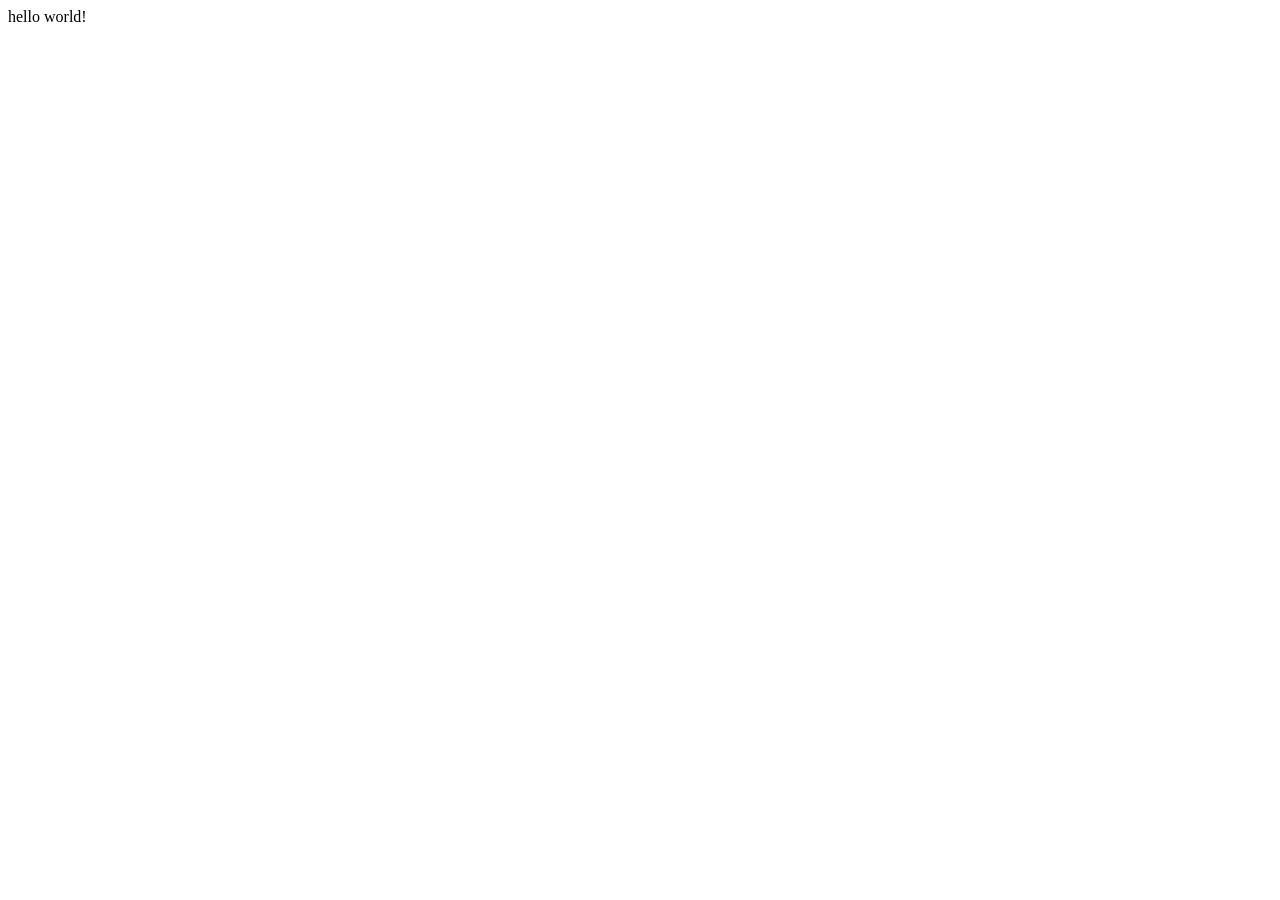
==== index.html @ 5bdbffd3 "Create index.html" ====
<!DOCTYPE html>
<html lang="en">
<head>
    <meta charset="UTF-8">
    <meta name="viewport" content="width=device-width, initial-scale=1.0">
    <title>Document</title>
</head>
<body>
    hello world!
</body>
</html>
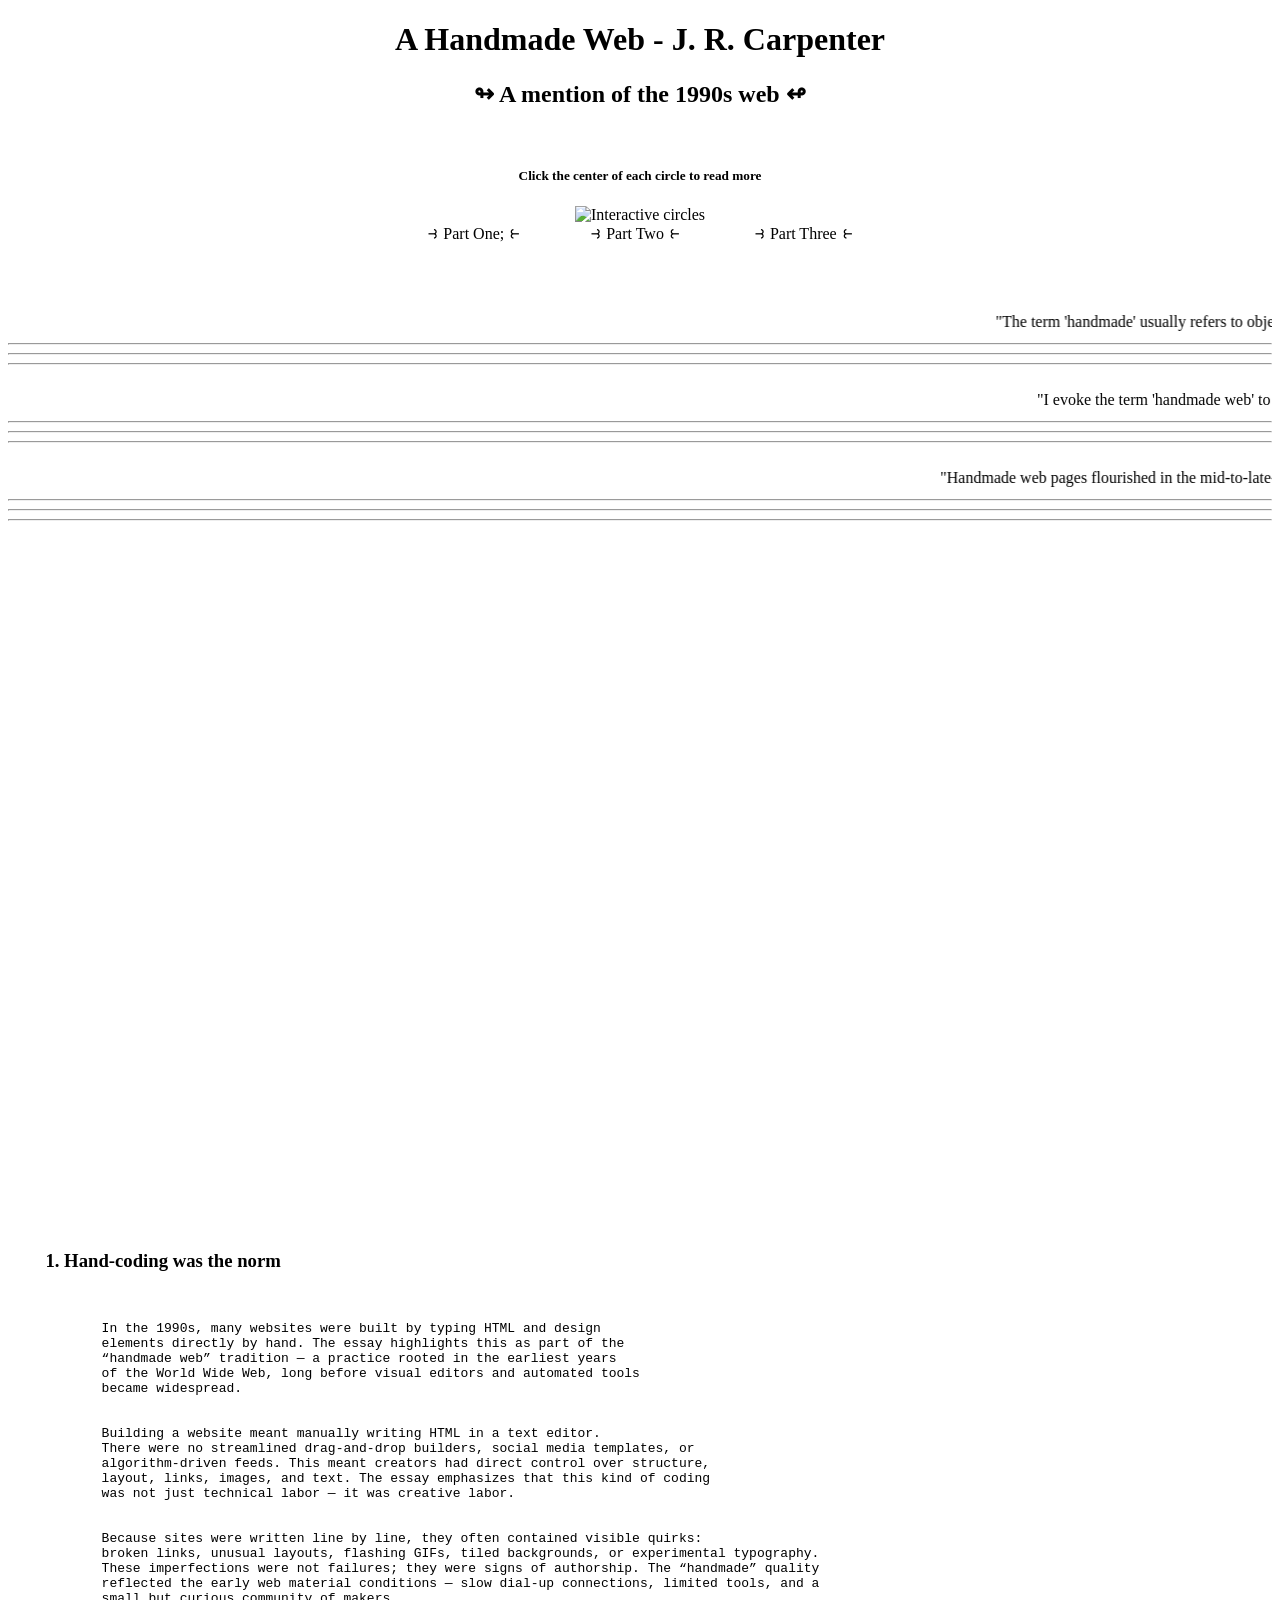
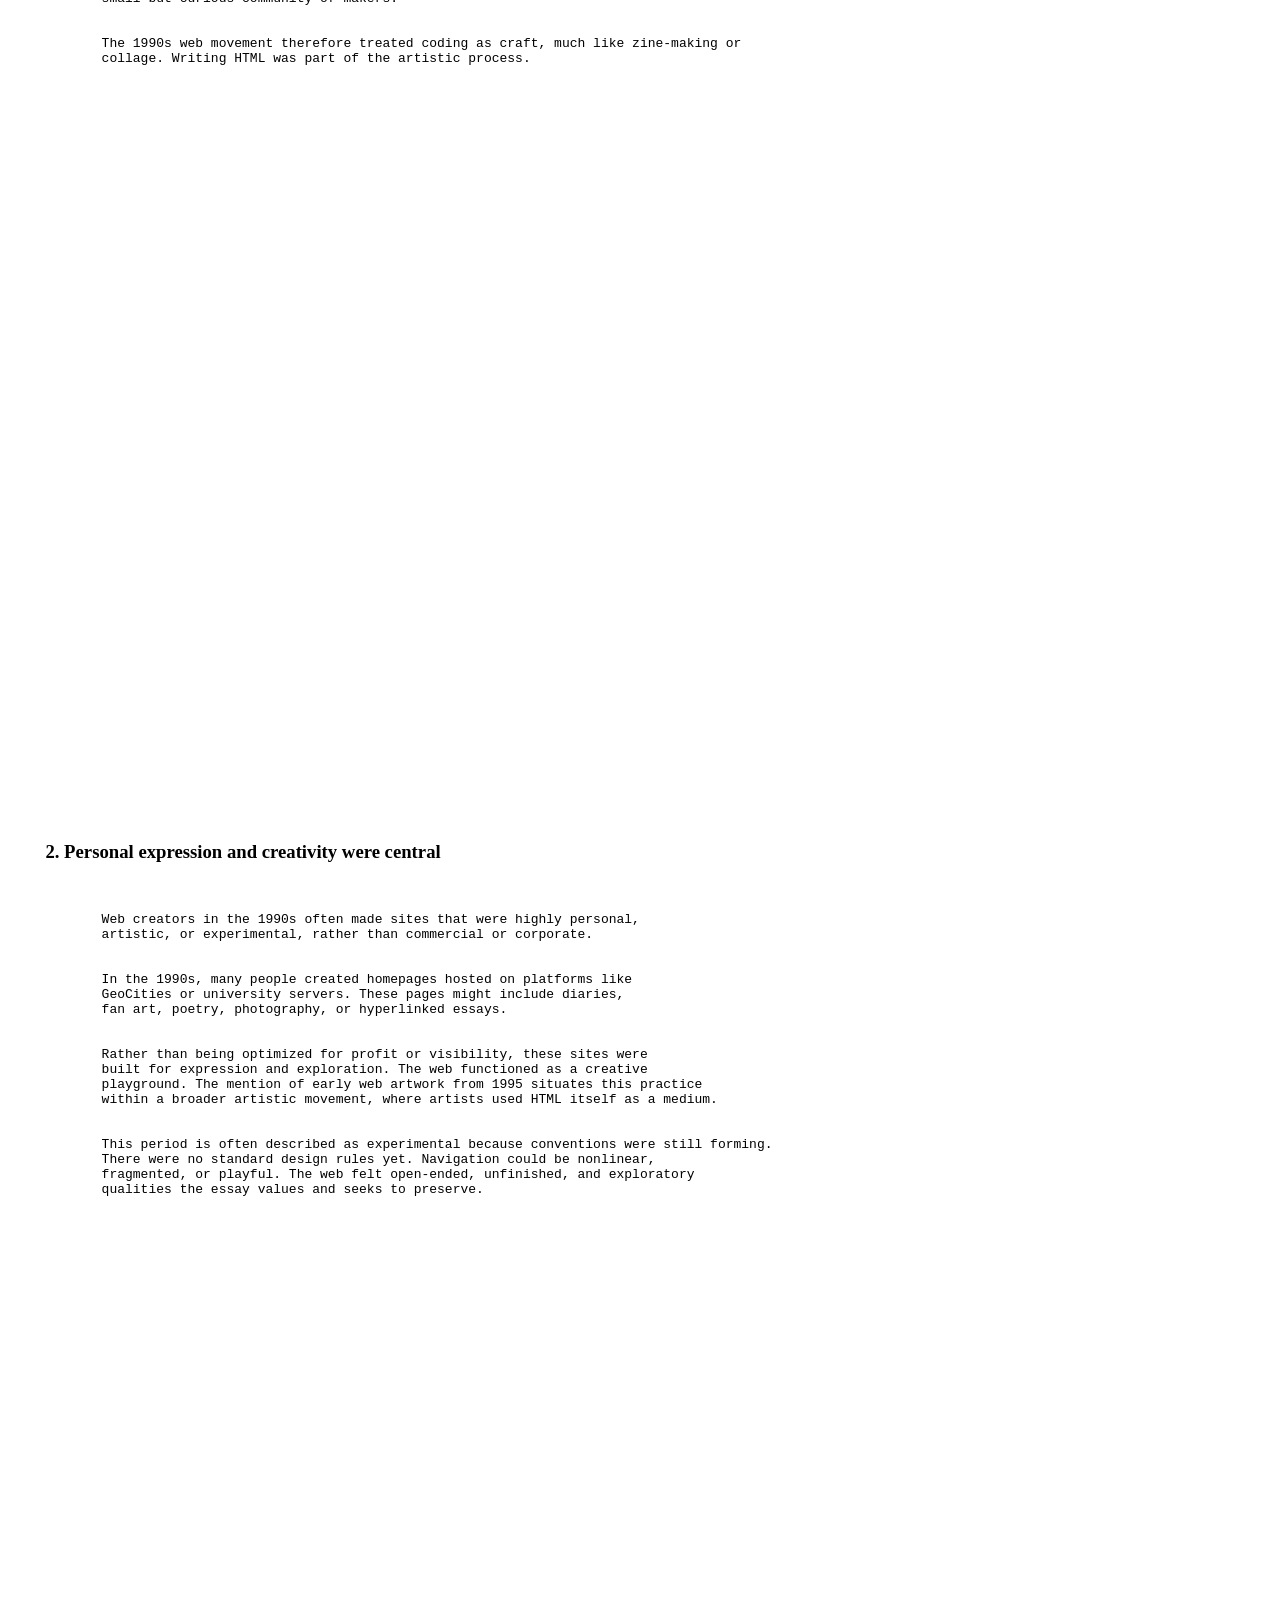
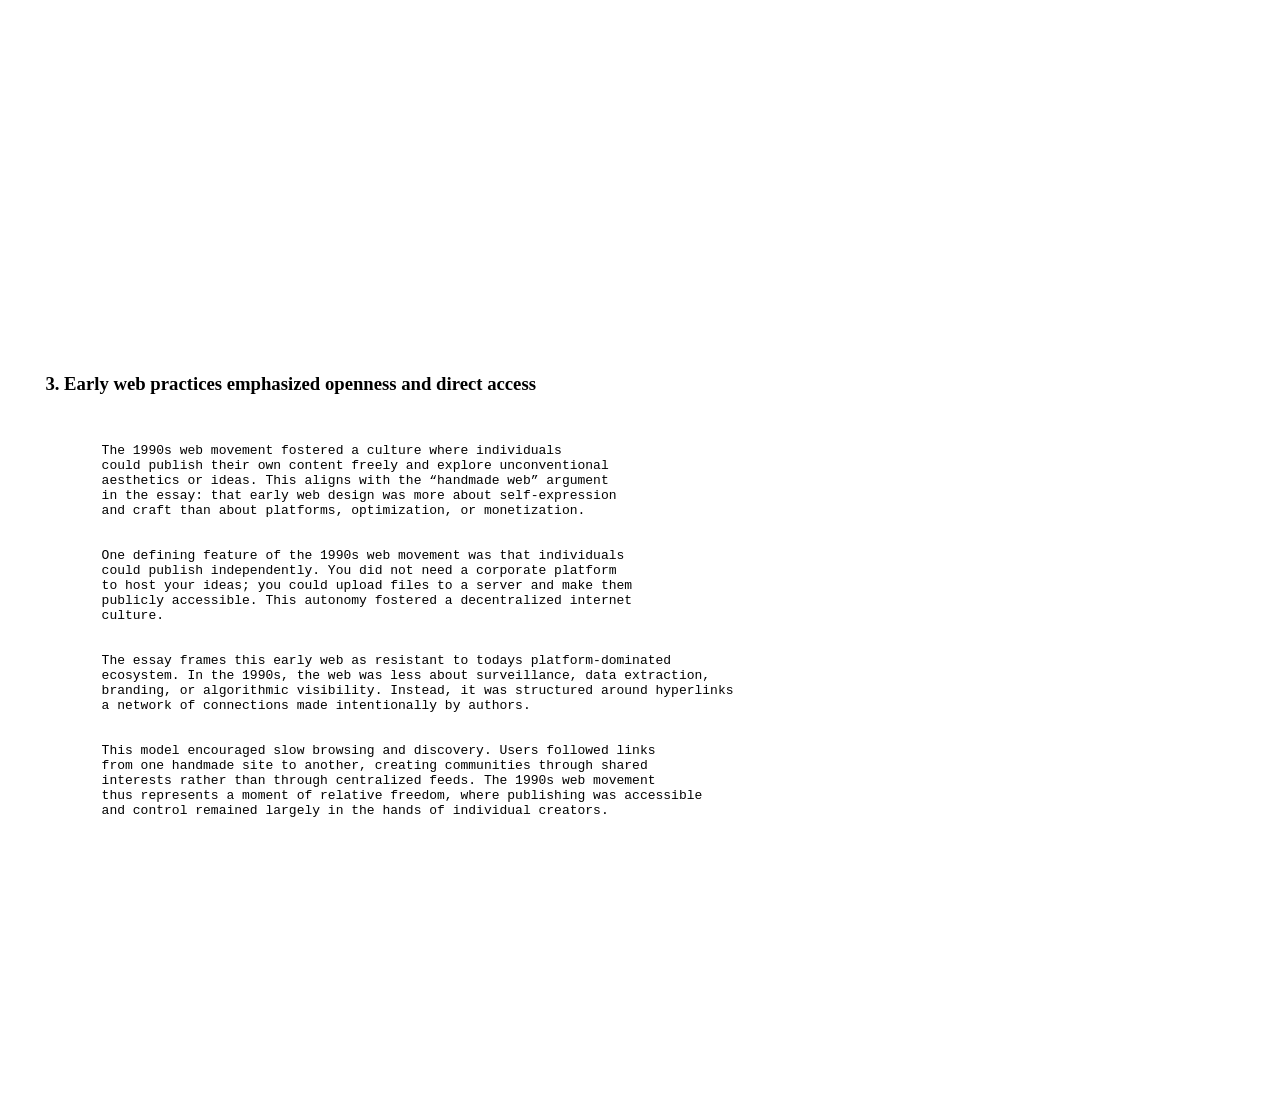
==== commit c8bae241: "Update index.html" ====
--- a/index.html
+++ b/index.html
@@ -3,9 +3,157 @@
 <head>
     <meta charset="UTF-8">
     <meta name="viewport" content="width=device-width, initial-scale=1.0">
-    <title>Document</title>
+    <title>1990s</title>
 </head>
+    <h1 style="text-align:center;">A Handmade Web - J. R. Carpenter</h1>
+    <h2 style="text-align:center;">&#8620; A mention of the 1990s web &#8619</h4>
+<br>
 <body>
-    hello world!
+    <h5 style="text-align:center;">Click the center of each circle to read more</h5>
+    <map name="web_map">
+        <area shape="circle" coords="65,65,20" href="#circle_one">
+        <area shape="circle" coords="200,60,20" href="#circle_two">
+        <area shape="circle" coords="335,65,20" href="#circle_three">
+    </map>
+    <figure style="text-align:center;">
+        <img usemap="#web_map" 
+        src="https://images.squarespace-cdn.com/content/v1/54ee5ee6e4b04ae515632afc/2496e40a-ede8-4cf6-ad1f-ff4cae4e8832/STEP+1-SPHERE.png" 
+        width="400px"
+        alt="Interactive circles"
+        />
+         <figcaption>&#10621;&nbsp;Part One;&nbsp;&#10620;&nbsp;&nbsp;&nbsp&nbsp;&nbsp;&nbsp&nbsp;&nbsp;&nbsp&nbsp;&nbsp;&nbsp&nbsp;&nbsp;&nbsp;&nbsp;&nbsp&#10621;&nbsp;Part Two&nbsp;&#10620;&nbsp&nbsp;&nbsp;&nbsp&nbsp;&nbsp&nbsp;&nbsp;&nbsp&nbsp;&nbsp;&nbsp&nbsp;&nbsp;&nbsp&nbsp;&nbsp;&nbsp&#10621;&nbsp;Part Three&nbsp;&#10620;</figcaption>
+
+    </figure>
+<br><br><br>
+    <marquee behavior="scroll" direction="left" scrollamount="15">
+        <font-family="arial" size="1">"The term 'handmade' usually refers to objects made by hand or by using simple tools rather than machines. The result may be homely — as in a child's clay ashtray — or exquisite — as in a pair of bespoke brogues."- J. R. Carpenter, March 2015.
+</script></font-family>
+      </marquee>
+<hr><hr><hr><br>
+    <marquee scrolldelay="100" scrollamount="15">
+        <font-family="arial" size="1">"I evoke the term 'handmade web' to refer to web pages coded by hand rather than by software; web pages made and maintained by individuals rather than by businesses or corporations; web pages which are provisional, temporary, or one-of-a-kind; web pages which challenge conventions of reading, writing, design, ownership, privacy, security, or identity."- J. R. Carpenter, March 2015.
+</script></font-family>
+      </marquee>
+<hr><hr><hr><br>
+    <marquee scrolldelay="30" scrollamount="18">
+        <font-family="arial" size="1">"Handmade web pages flourished in the mid-to-late-1990s, in the brief period after the academic web and before the corporate web. <em>Handmade</em> is by no means the only or best term to define the web of this period."- J. R. Carpenter, March 2015.
+</script></font-family>
+      </marquee>
+<hr><hr><hr><br>
+
+
+
+
+
+
+
+
+
+
+
+
+
+
+<br><br><br><br><br><br><br><br><br><br><br><br><br><br><br><br><br><br><br><br><br><br><br><br><br><br><br><br><br><br><br><br><br><br><br><br><br><br>
+    <div>
+        <h3 id="circle_one">
+            &nbsp;&nbsp;&nbsp;&nbsp;&nbsp;&nbsp;&nbsp; 1. Hand-coding was the norm</h3>
+        <pre>
+            
+            
+            In the 1990s, many websites were built by typing HTML and design 
+            elements directly by hand. The essay highlights this as part of the 
+            “handmade web” tradition — a practice rooted in the earliest years 
+            of the World Wide Web, long before visual editors and automated tools 
+            became widespread.
+
+
+            Building a website meant manually writing HTML in a text editor. 
+            There were no streamlined drag-and-drop builders, social media templates, or 
+            algorithm-driven feeds. This meant creators had direct control over structure, 
+            layout, links, images, and text. The essay emphasizes that this kind of coding 
+            was not just technical labor — it was creative labor.
+            
+
+            Because sites were written line by line, they often contained visible quirks: 
+            broken links, unusual layouts, flashing GIFs, tiled backgrounds, or experimental typography. 
+            These imperfections were not failures; they were signs of authorship. The “handmade” quality 
+            reflected the early web material conditions — slow dial-up connections, limited tools, and a 
+            small but curious community of makers.
+    
+           
+            The 1990s web movement therefore treated coding as craft, much like zine-making or 
+            collage. Writing HTML was part of the artistic process.
+        
+        
+        
+        </pre>
+<br><br><br><br><br><br><br><br><br><br><br><br><br><br><br><br><br><br><br><br><br><br><br><br><br><br><br><br><br><br><br><br><br><br><br><br><br><br>
+    </div>
+     <div>
+        <h3 id="circle_two">
+            &nbsp;&nbsp;&nbsp;&nbsp;&nbsp;&nbsp;&nbsp; 2. Personal expression and creativity were central</h3>
+        <pre>
+
+
+            Web creators in the 1990s often made sites that were highly personal, 
+            artistic, or experimental, rather than commercial or corporate. 
+
+
+            In the 1990s, many people created homepages hosted on platforms like 
+            GeoCities or university servers. These pages might include diaries, 
+            fan art, poetry, photography, or hyperlinked essays.
+            
+
+            Rather than being optimized for profit or visibility, these sites were 
+            built for expression and exploration. The web functioned as a creative 
+            playground. The mention of early web artwork from 1995 situates this practice 
+            within a broader artistic movement, where artists used HTML itself as a medium.
+            
+
+            This period is often described as experimental because conventions were still forming. 
+            There were no standard design rules yet. Navigation could be nonlinear, 
+            fragmented, or playful. The web felt open-ended, unfinished, and exploratory 
+            qualities the essay values and seeks to preserve.
+
+
+            
+    </div>
+<br><br><br><br><br><br><br><br><br><br><br><br><br><br><br><br><br><br><br><br><br><br><br><br><br><br><br><br><br><br><br><br><br><br><br><br><br><br>
+     <div>
+        <h3 id="circle_three">
+            &nbsp;&nbsp;&nbsp;&nbsp;&nbsp;&nbsp;&nbsp; 3. Early web practices emphasized openness and direct access</h3>
+        <pre>
+
+
+            The 1990s web movement fostered a culture where individuals 
+            could publish their own content freely and explore unconventional 
+            aesthetics or ideas. This aligns with the “handmade web” argument 
+            in the essay: that early web design was more about self-expression 
+            and craft than about platforms, optimization, or monetization.
+
+            
+            One defining feature of the 1990s web movement was that individuals 
+            could publish independently. You did not need a corporate platform 
+            to host your ideas; you could upload files to a server and make them 
+            publicly accessible. This autonomy fostered a decentralized internet 
+            culture.
+            
+
+            The essay frames this early web as resistant to todays platform-dominated 
+            ecosystem. In the 1990s, the web was less about surveillance, data extraction, 
+            branding, or algorithmic visibility. Instead, it was structured around hyperlinks 
+            a network of connections made intentionally by authors.
+            
+            
+            This model encouraged slow browsing and discovery. Users followed links 
+            from one handmade site to another, creating communities through shared 
+            interests rather than through centralized feeds. The 1990s web movement 
+            thus represents a moment of relative freedom, where publishing was accessible 
+            and control remained largely in the hands of individual creators.
+
+        </pre>
+    </div>
+<br><br><br><br><br><br><br><br><br><br><br><br><br>
 </body>
 </html>
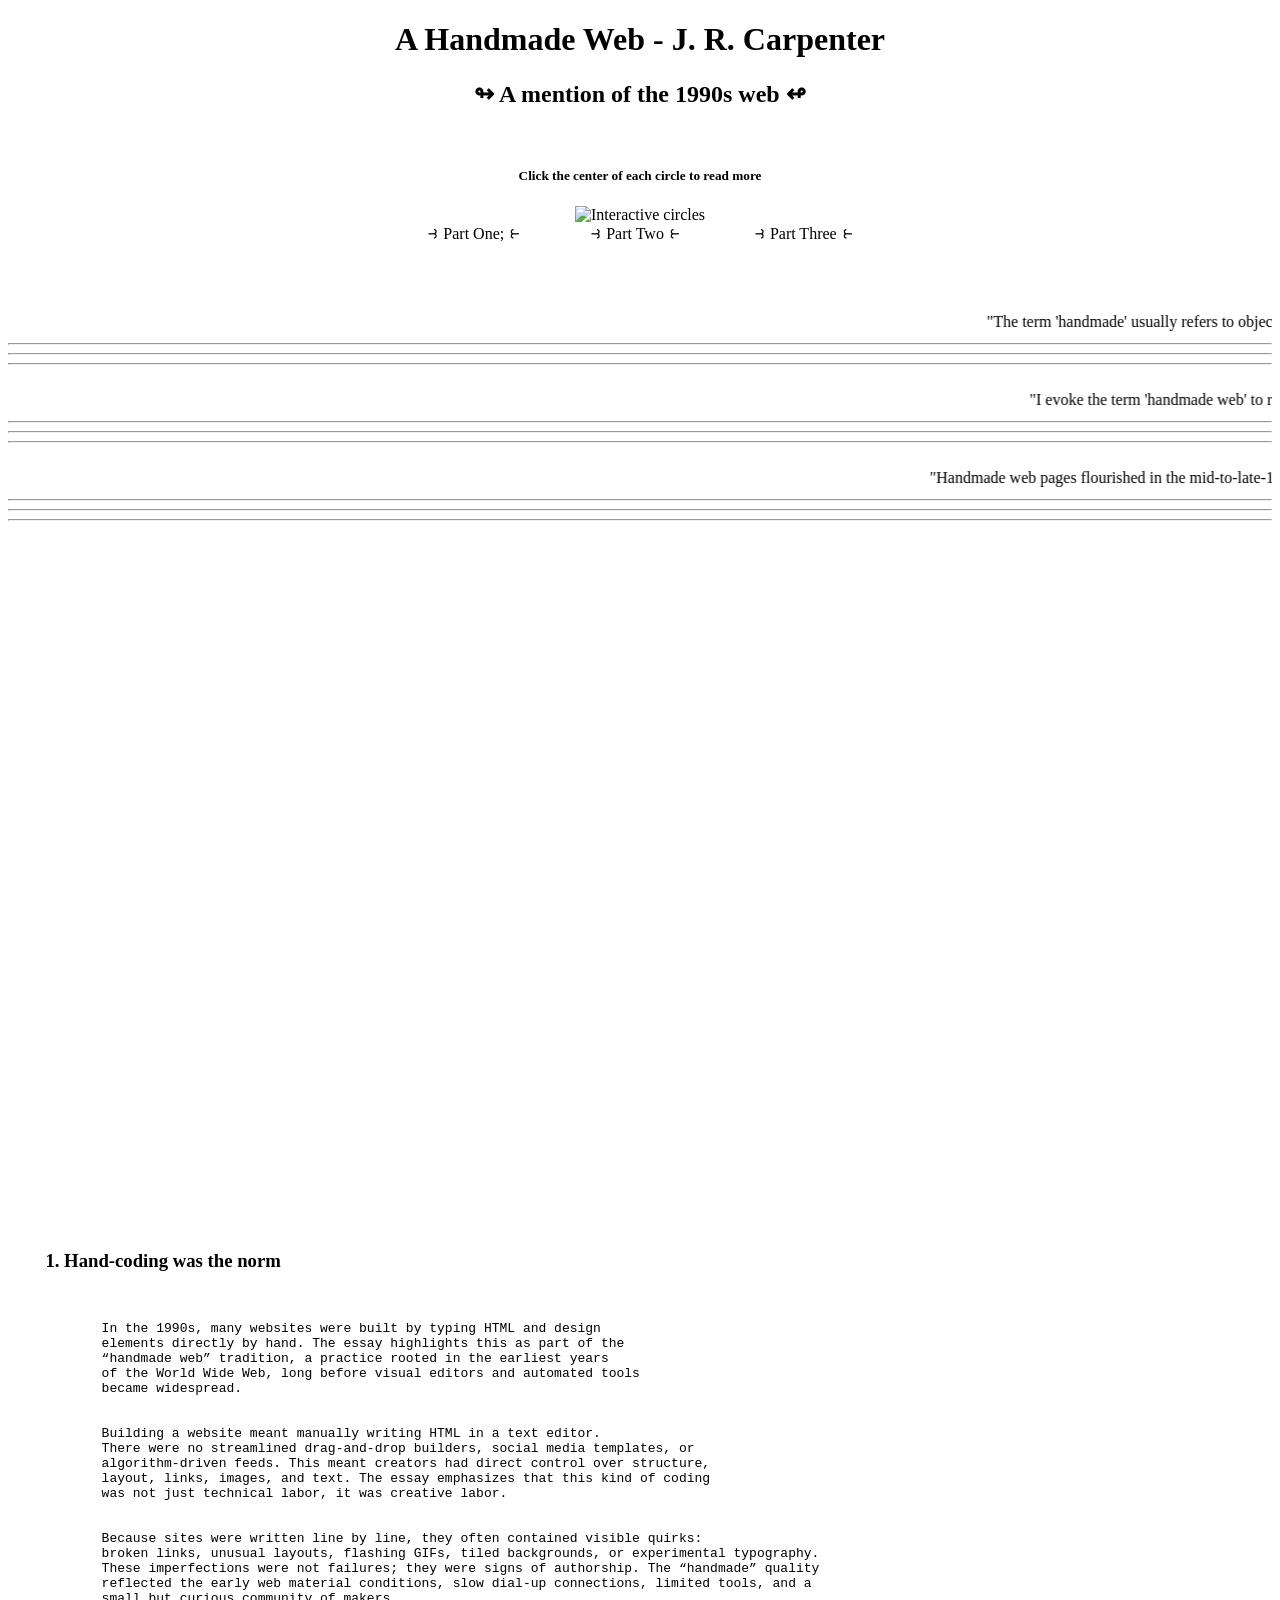
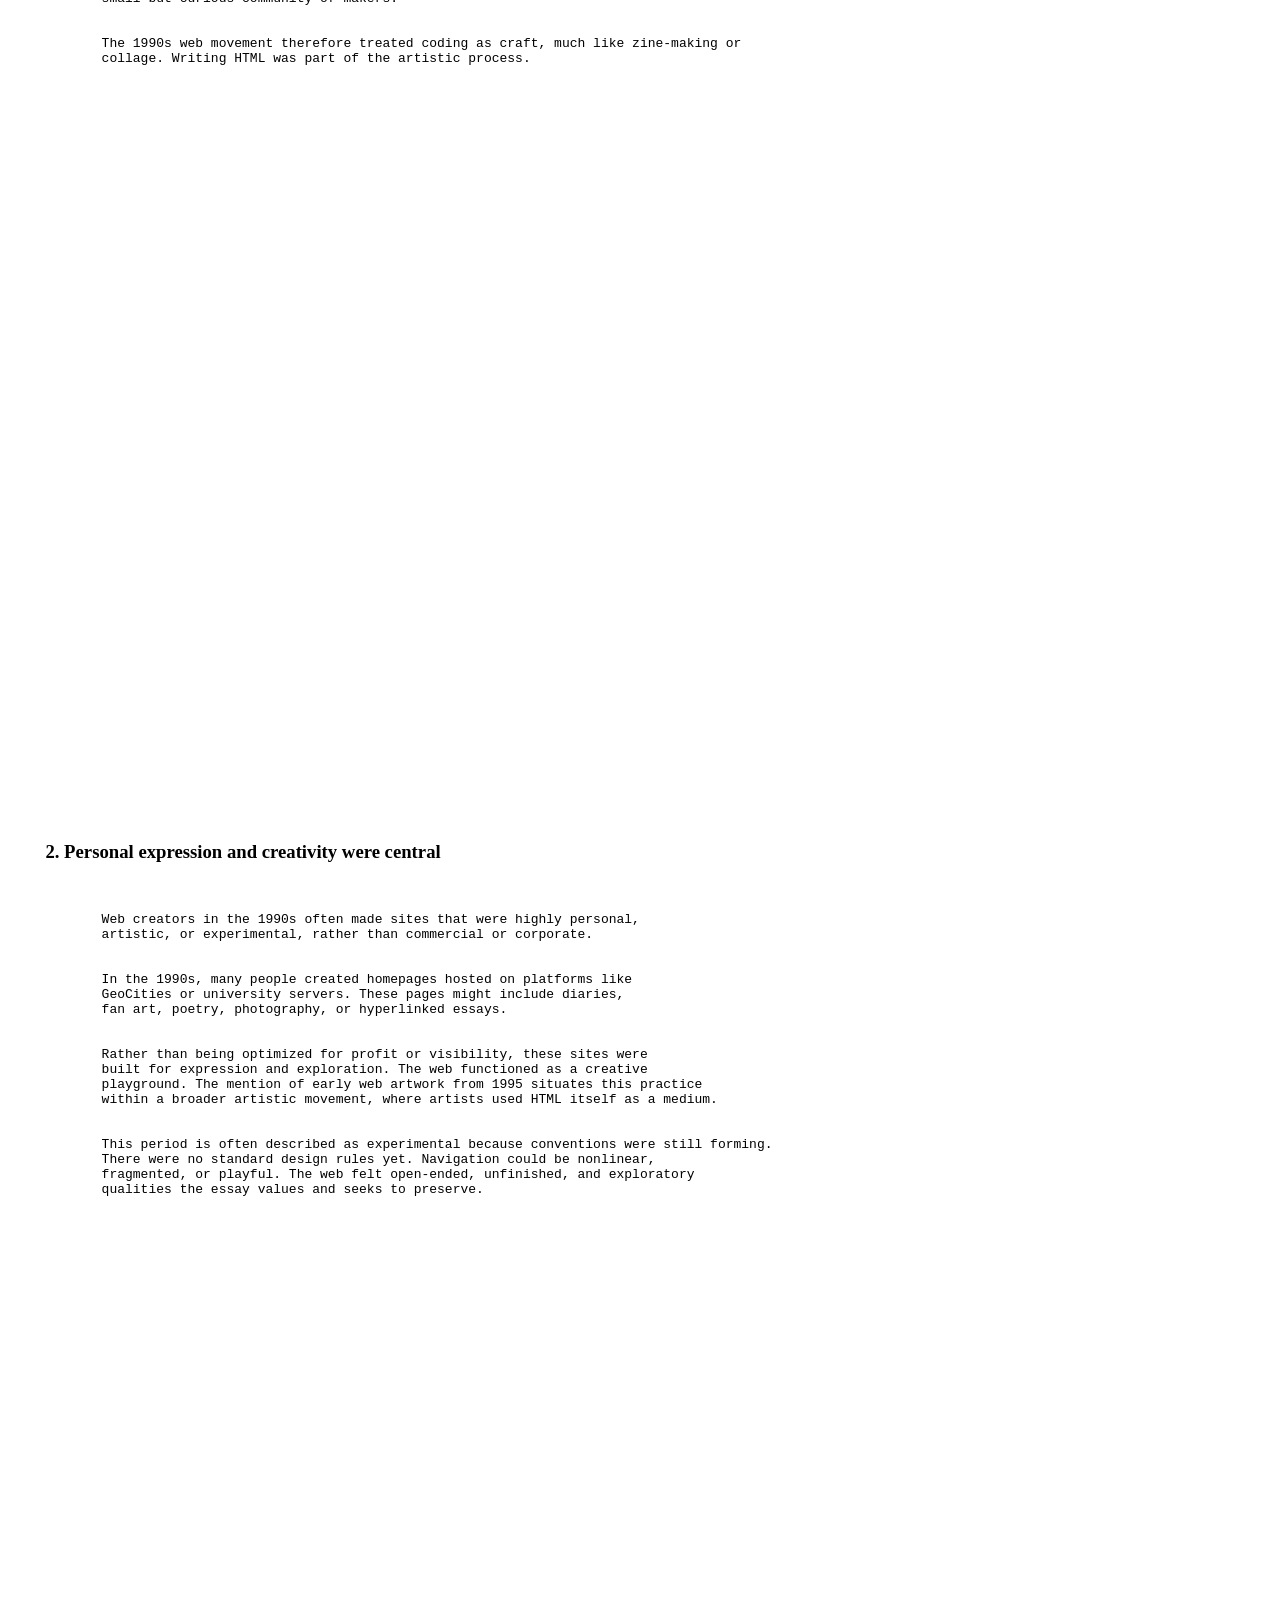
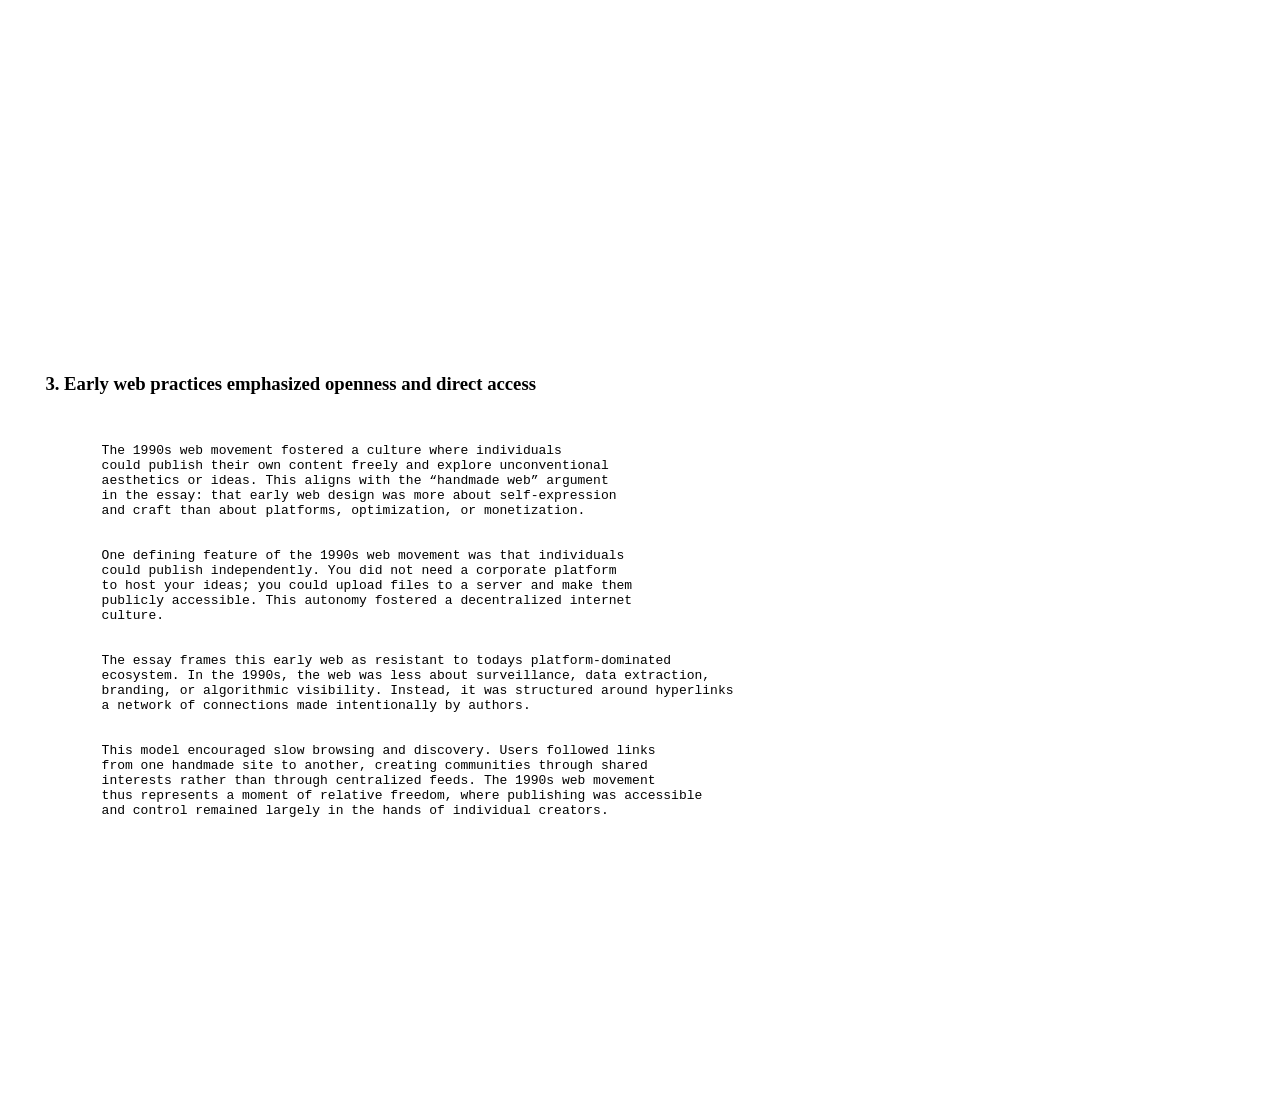
==== commit 01c35fb7: "Update index.html" ====
--- a/index.html
+++ b/index.html
@@ -63,7 +63,7 @@
             
             In the 1990s, many websites were built by typing HTML and design 
             elements directly by hand. The essay highlights this as part of the 
-            “handmade web” tradition — a practice rooted in the earliest years 
+            “handmade web” tradition, a practice rooted in the earliest years 
             of the World Wide Web, long before visual editors and automated tools 
             became widespread.
 
@@ -72,13 +72,13 @@
             There were no streamlined drag-and-drop builders, social media templates, or 
             algorithm-driven feeds. This meant creators had direct control over structure, 
             layout, links, images, and text. The essay emphasizes that this kind of coding 
-            was not just technical labor — it was creative labor.
+            was not just technical labor, it was creative labor.
             
 
             Because sites were written line by line, they often contained visible quirks: 
             broken links, unusual layouts, flashing GIFs, tiled backgrounds, or experimental typography. 
             These imperfections were not failures; they were signs of authorship. The “handmade” quality 
-            reflected the early web material conditions — slow dial-up connections, limited tools, and a 
+            reflected the early web material conditions, slow dial-up connections, limited tools, and a 
             small but curious community of makers.
     
            
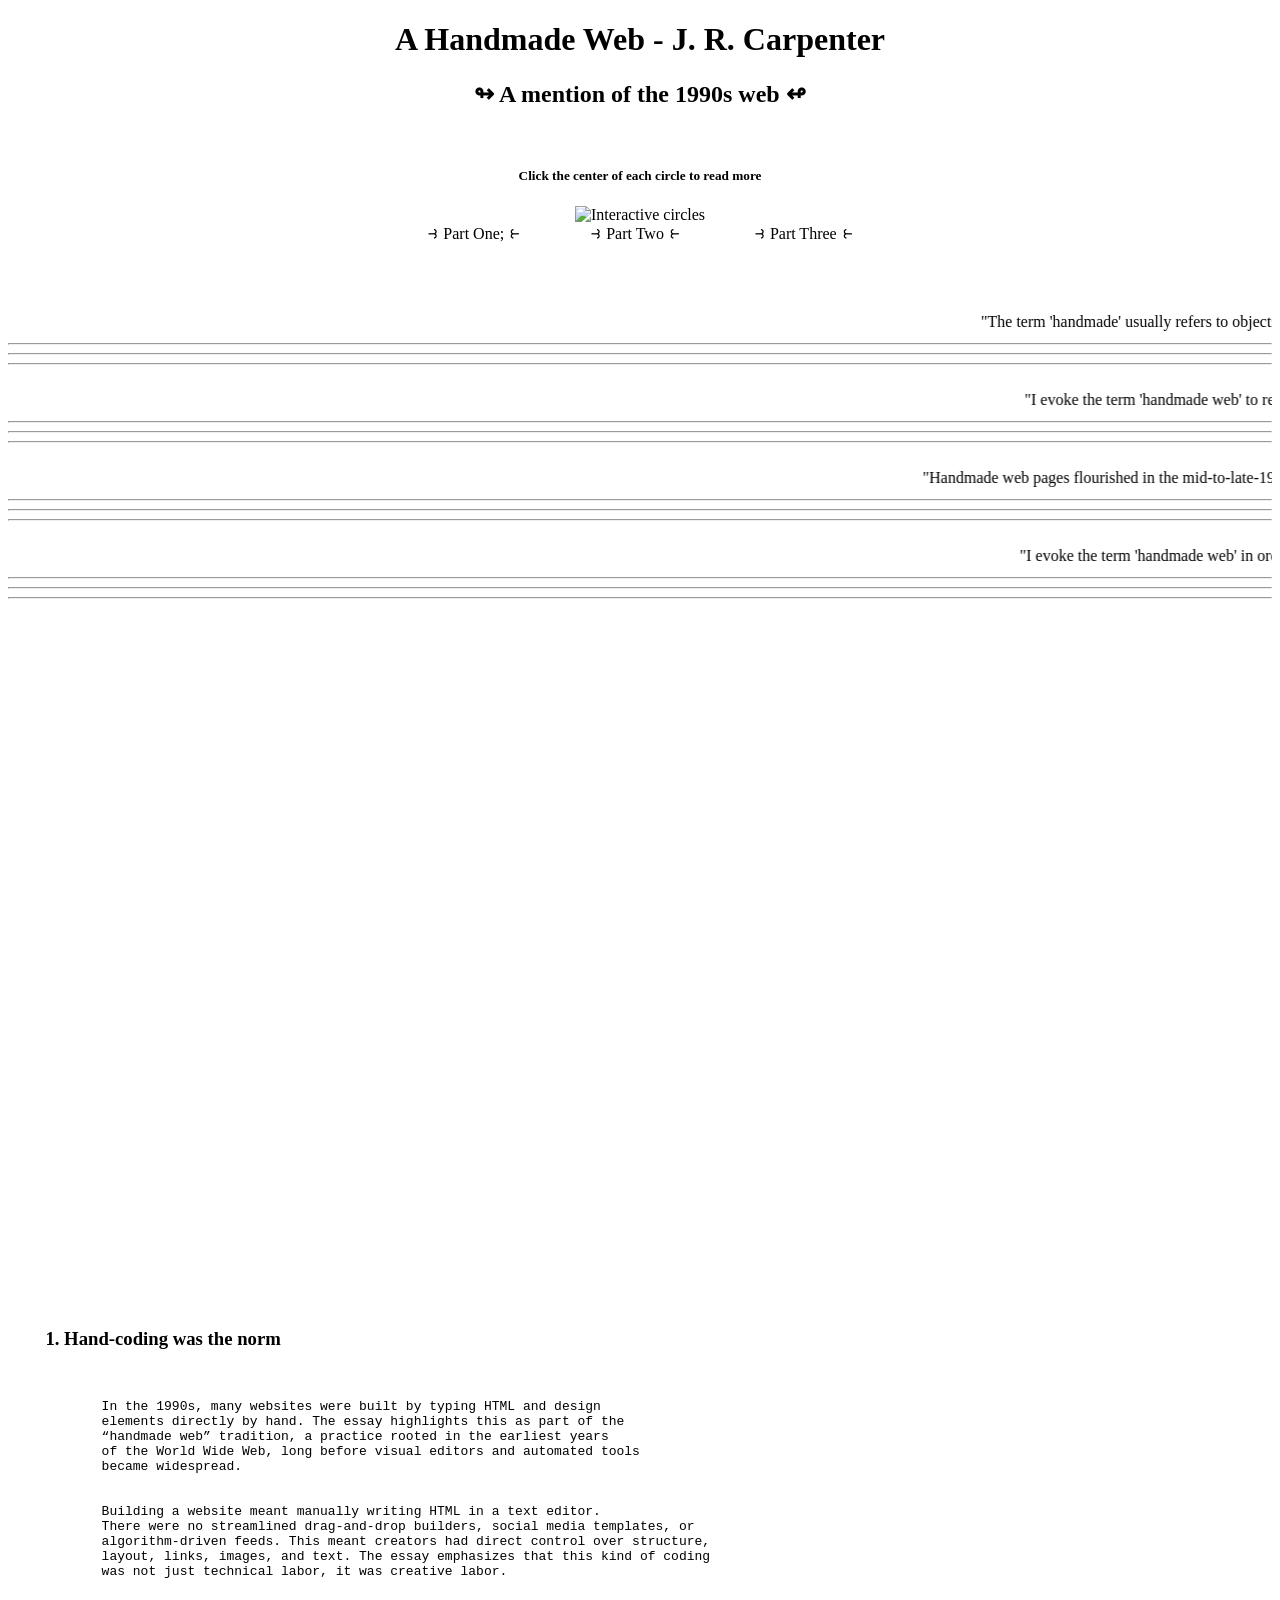
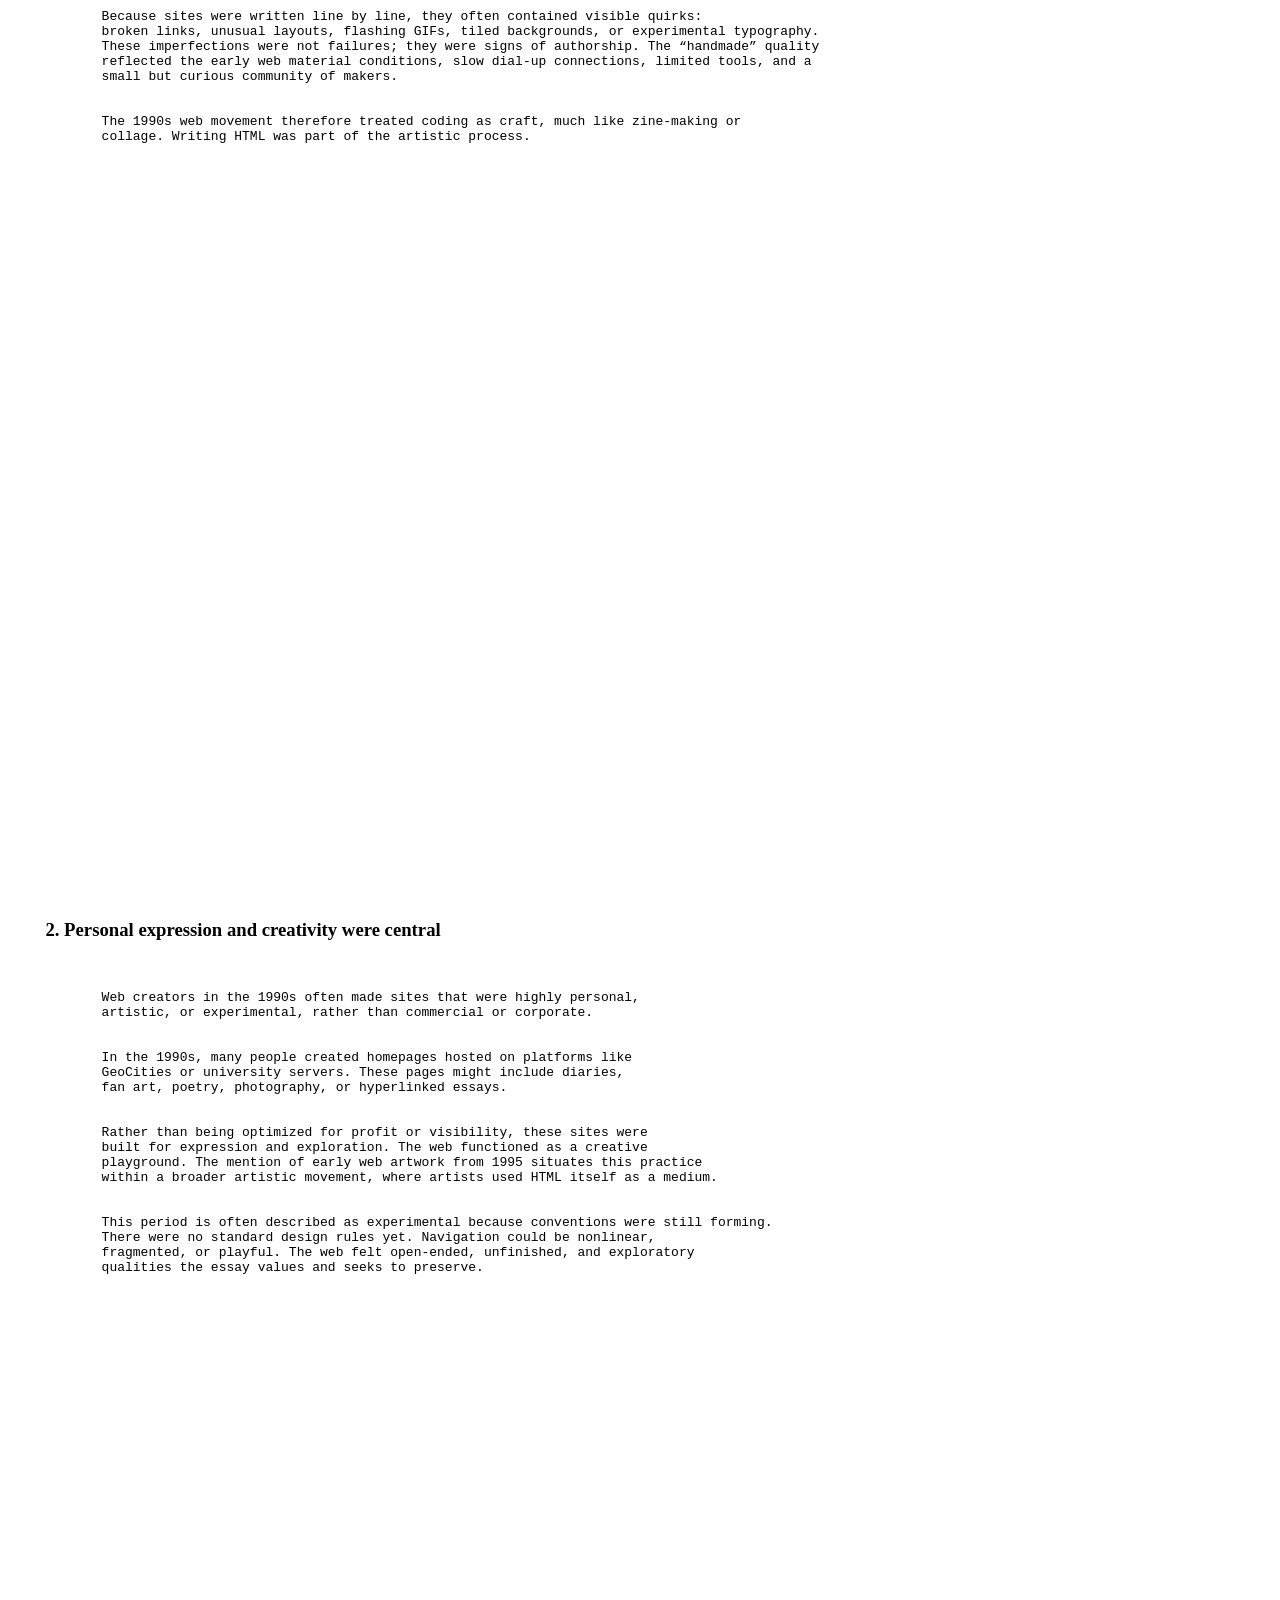
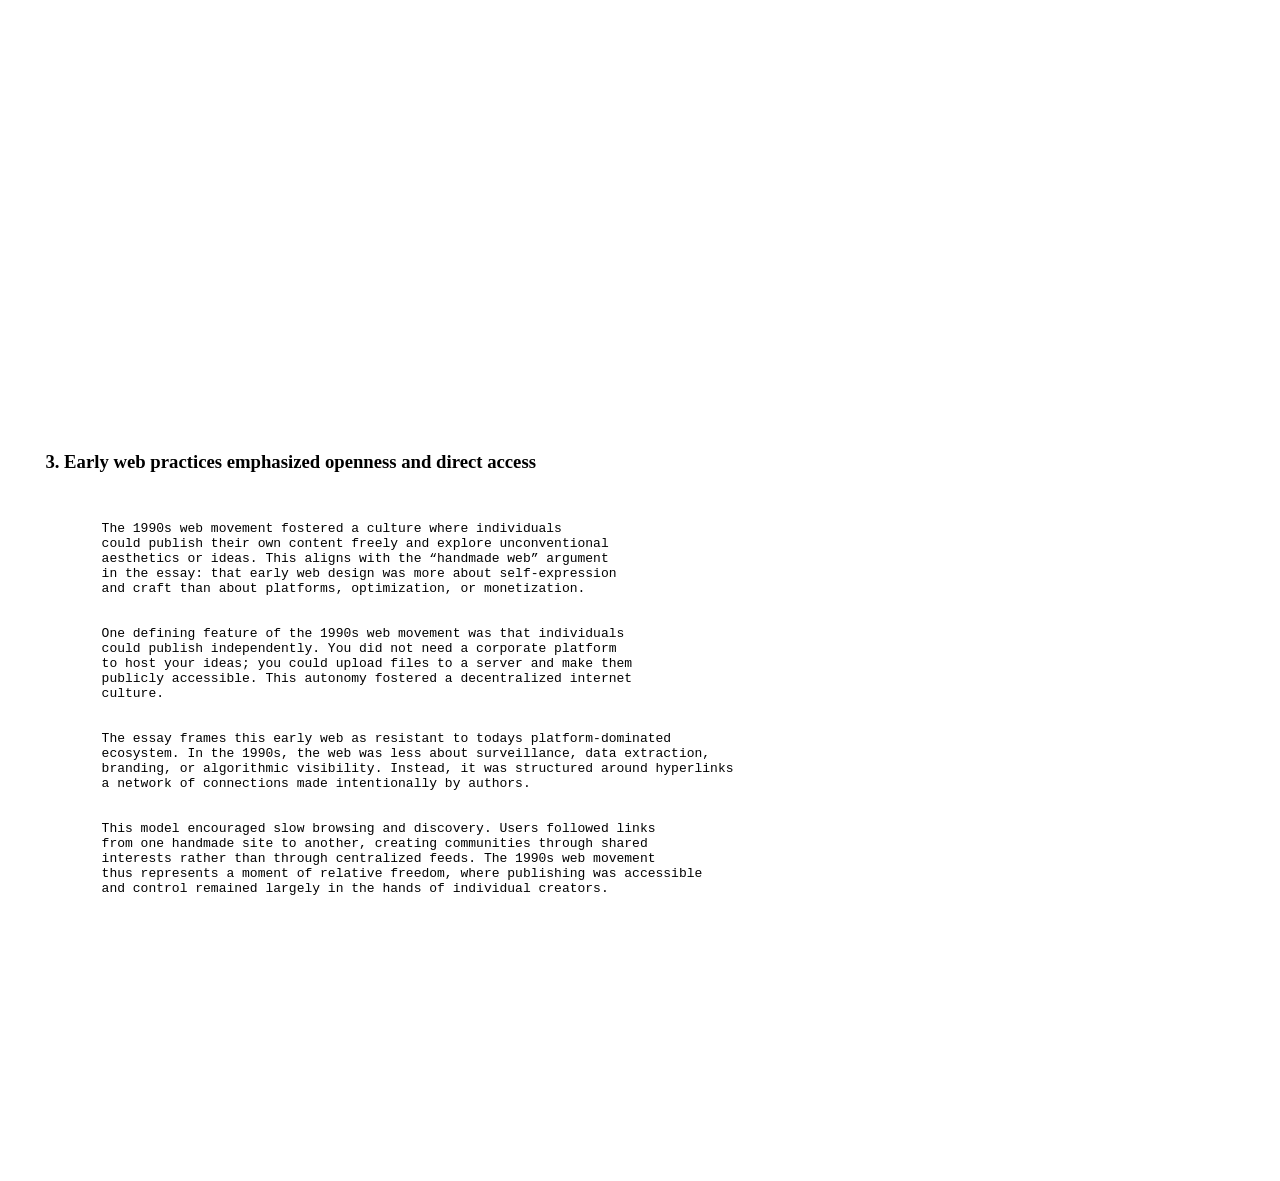
==== commit c1987ba3: "Update index.html" ====
--- a/index.html
+++ b/index.html
@@ -3,7 +3,7 @@
 <head>
     <meta charset="UTF-8">
     <meta name="viewport" content="width=device-width, initial-scale=1.0">
-    <title>1990s</title>
+    <title>1990 | Time Traveler</title>
 </head>
     <h1 style="text-align:center;">A Handmade Web - J. R. Carpenter</h1>
     <h2 style="text-align:center;">&#8620; A mention of the 1990s web &#8619</h4>
@@ -37,6 +37,11 @@
 <hr><hr><hr><br>
     <marquee scrolldelay="30" scrollamount="18">
         <font-family="arial" size="1">"Handmade web pages flourished in the mid-to-late-1990s, in the brief period after the academic web and before the corporate web. <em>Handmade</em> is by no means the only or best term to define the web of this period."- J. R. Carpenter, March 2015.
+</script></font-family>
+      </marquee>
+<hr><hr><hr><br>
+    <marquee scrolldelay="40" scrollamount="13">
+        <font-family="arial" size="1">"I evoke the term 'handmade web' in order to make a correlation between handmade web pages and handmade print materials, such as zines, pamphlets, and artists books."- J. R. Carpenter, March 2015.
 </script></font-family>
       </marquee>
 <hr><hr><hr><br>
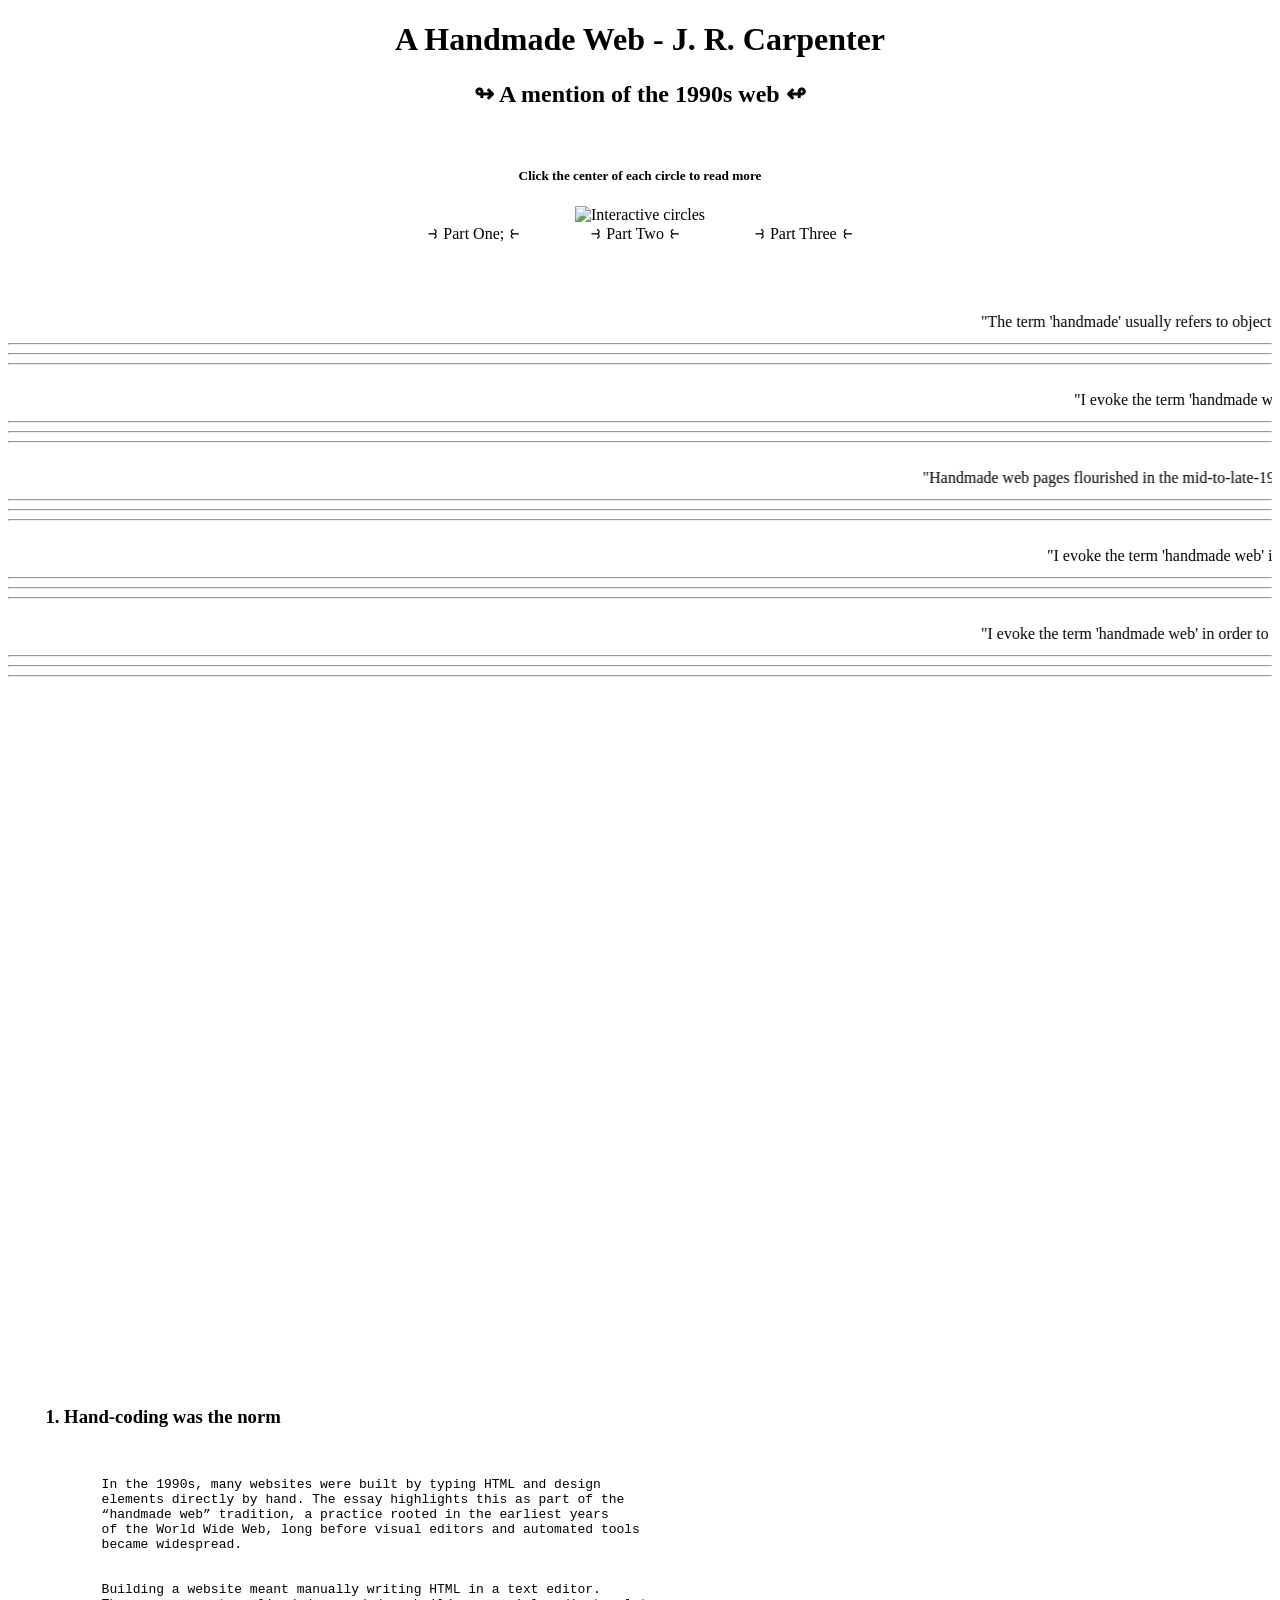
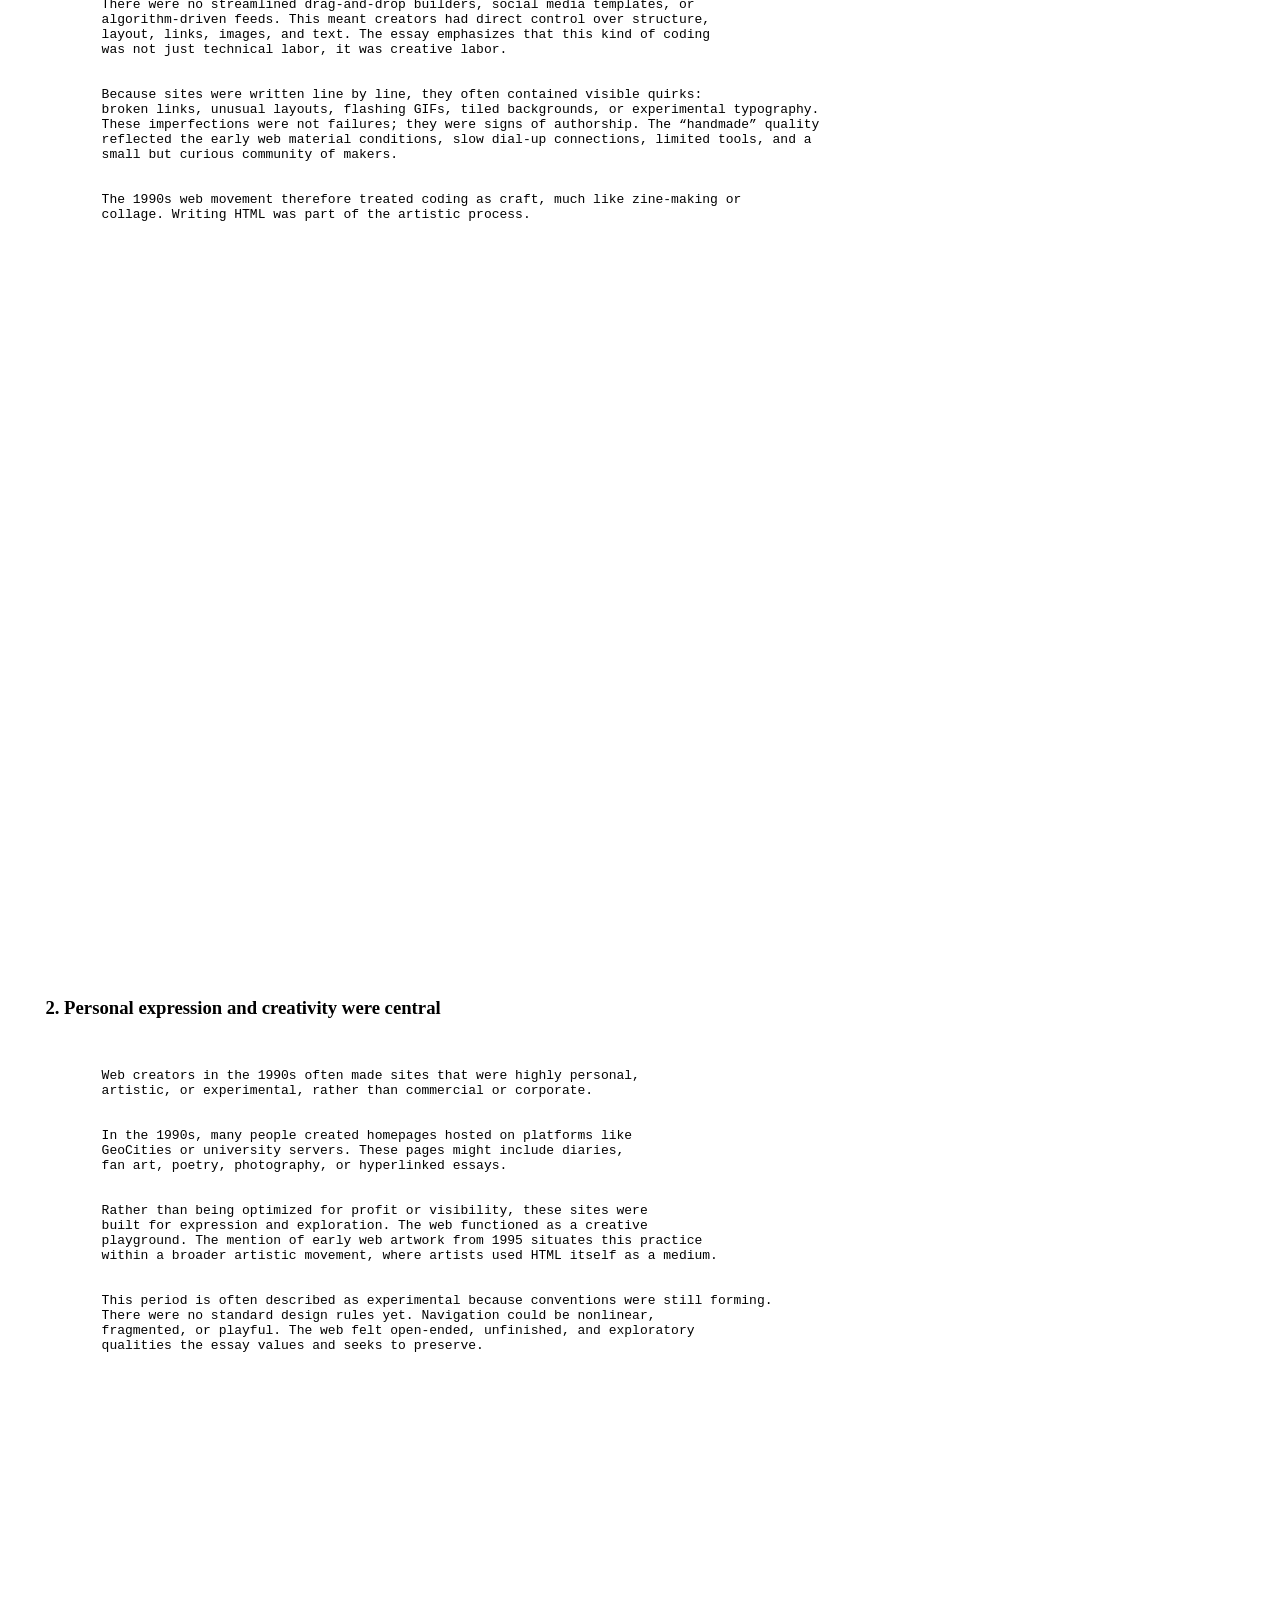
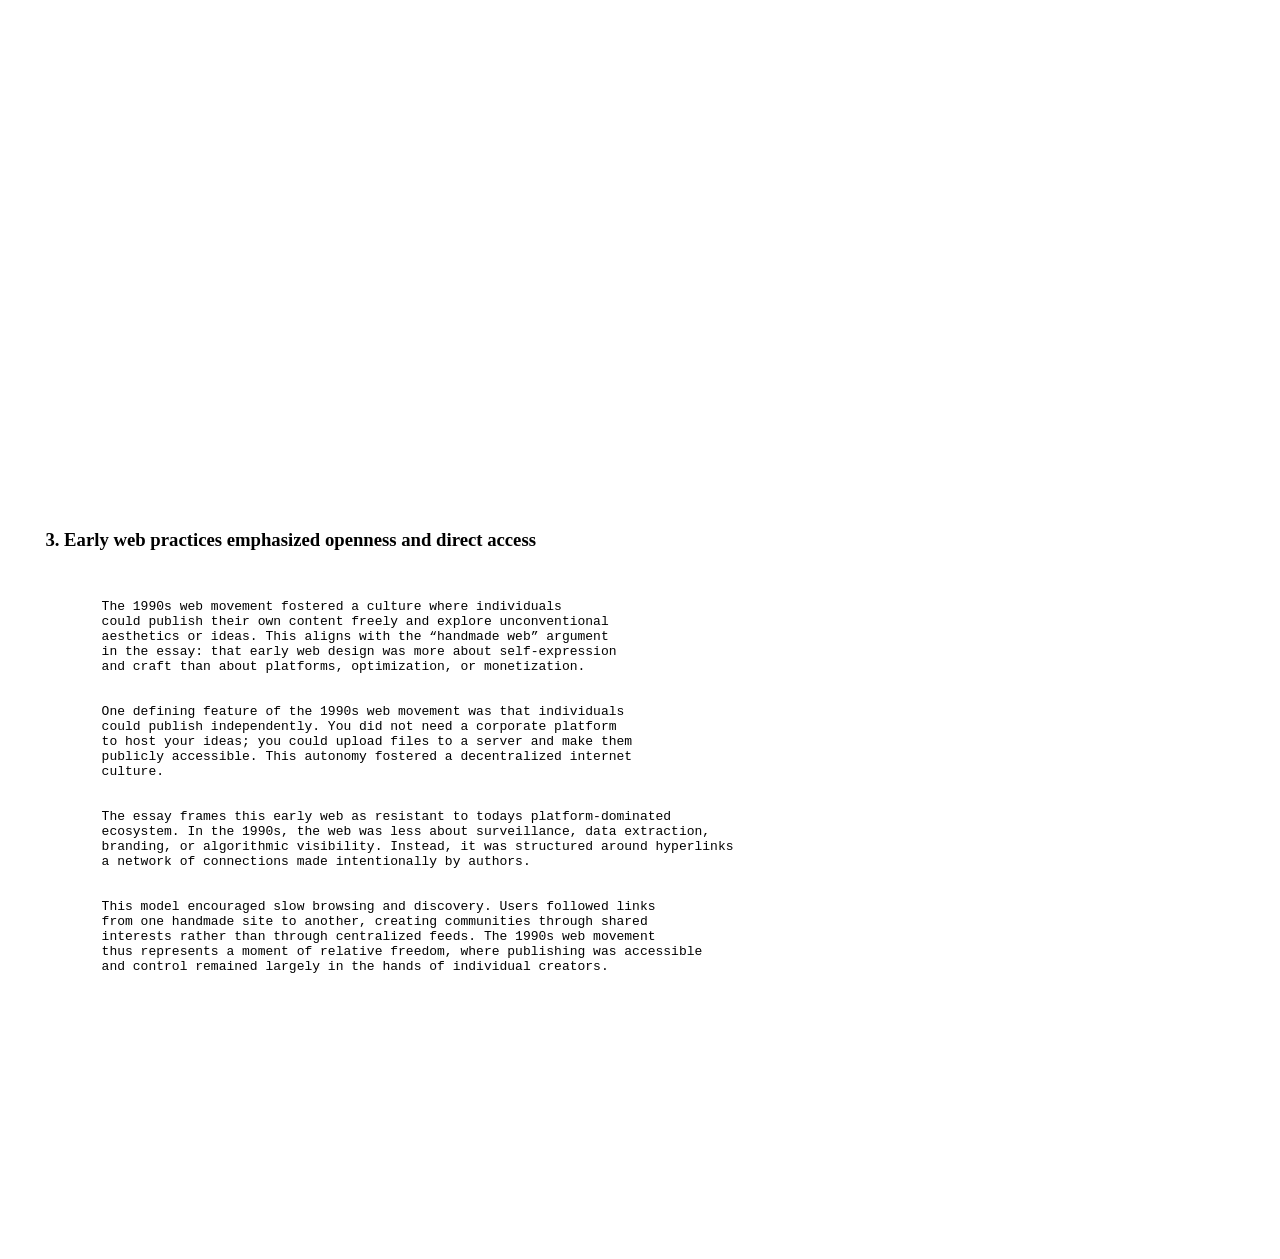
==== commit 9bed3d22: "Update index.html" ====
--- a/index.html
+++ b/index.html
@@ -30,7 +30,7 @@
 </script></font-family>
       </marquee>
 <hr><hr><hr><br>
-    <marquee scrolldelay="100" scrollamount="15">
+    <marquee scrolldelay="100" scrollamount="12">
         <font-family="arial" size="1">"I evoke the term 'handmade web' to refer to web pages coded by hand rather than by software; web pages made and maintained by individuals rather than by businesses or corporations; web pages which are provisional, temporary, or one-of-a-kind; web pages which challenge conventions of reading, writing, design, ownership, privacy, security, or identity."- J. R. Carpenter, March 2015.
 </script></font-family>
       </marquee>
@@ -40,12 +40,17 @@
 </script></font-family>
       </marquee>
 <hr><hr><hr><br>
-    <marquee scrolldelay="40" scrollamount="13">
+    <marquee scrolldelay="110" scrollamount="15">
         <font-family="arial" size="1">"I evoke the term 'handmade web' in order to make a correlation between handmade web pages and handmade print materials, such as zines, pamphlets, and artists books."- J. R. Carpenter, March 2015.
 </script></font-family>
       </marquee>
 <hr><hr><hr><br>
-
+<marquee scrolldelay="28" scrollamount="15">
+        <font-family="arial" size="1">"I evoke the term 'handmade web' in order to advocate for an ongoing active engagement with the making of web pages and of web policies.
+"- J. R. Carpenter, March 2015.
+</script></font-family>
+      </marquee>
+<hr><hr><hr><br>
 
 
 
